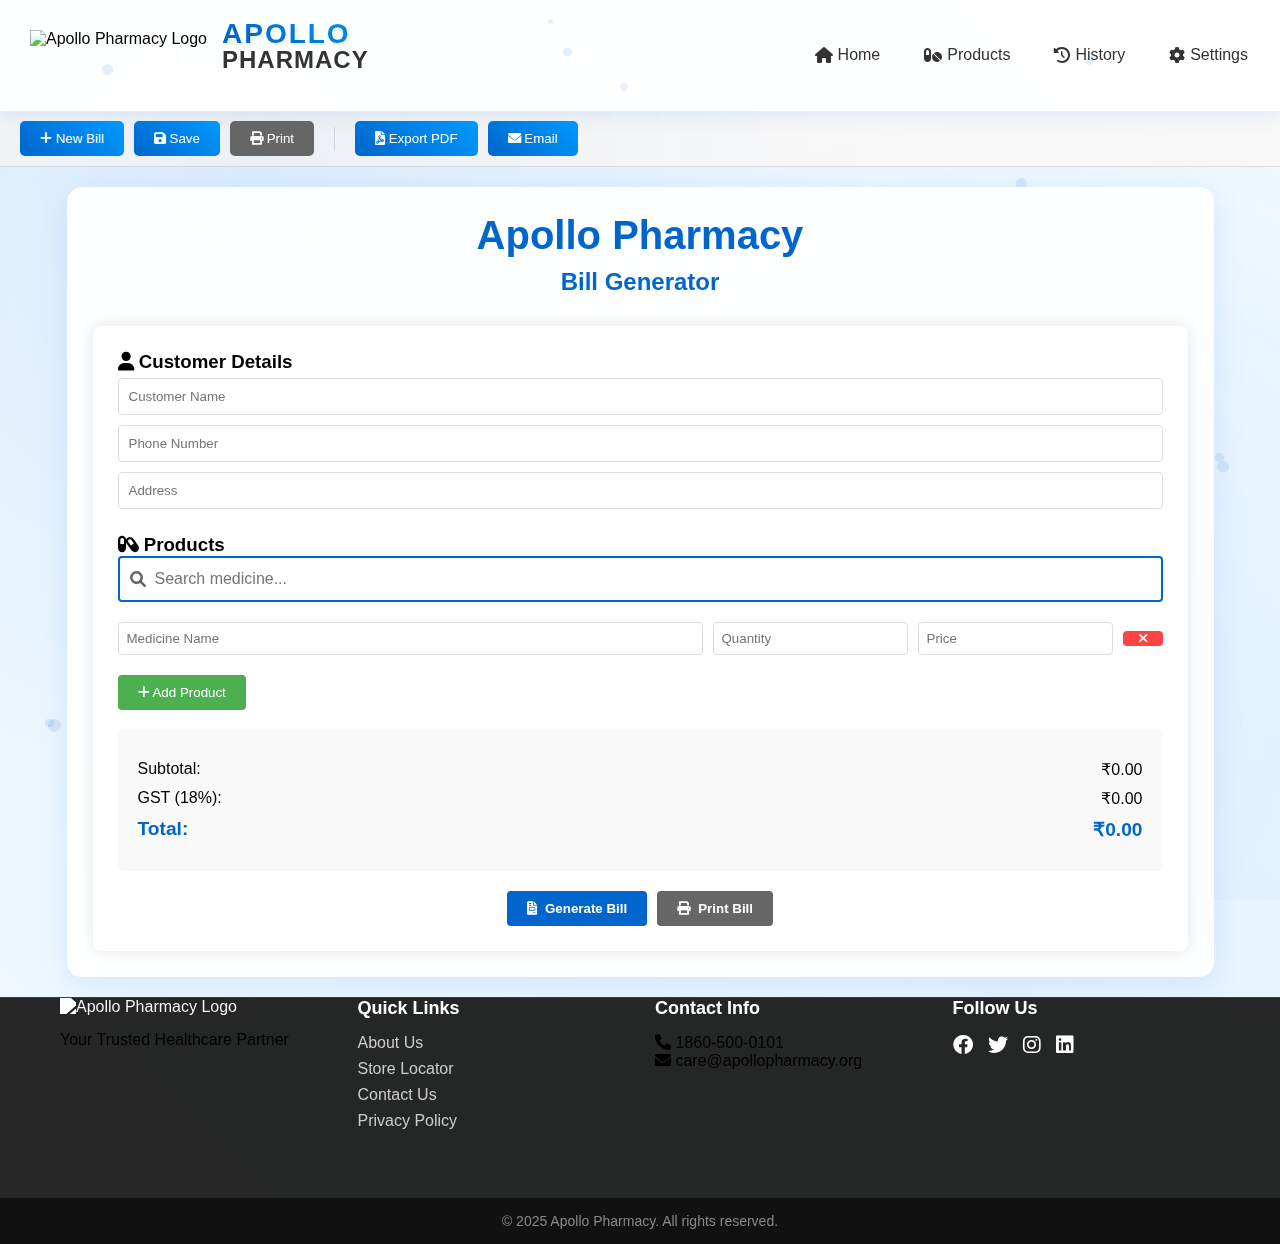
==== index.html @ f6e1cb8e "Add files via upload" ====
<!DOCTYPE html>
<html lang="en">
<head>
    <meta charset="UTF-8">
    <meta name="viewport" content="width=device-width, initial-scale=1.0">
    <title>Apollo Pharmacy Bill Generator</title>
    <link rel="stylesheet" href="styles.css">
    <link rel="stylesheet" href="https://cdnjs.cloudflare.com/ajax/libs/font-awesome/6.0.0/css/all.min.css">
</head>
<body>
    <nav class="menubar">
        <div class="logo-container">
            <img src="../Appolo bill generater/images.jpg" alt="Apollo Pharmacy Logo" class="logo-img">
            <div class="logo-text">
                <span class="apollo">APOLLO</span>
                <span class="pharmacy">PHARMACY</span>
                <div class="tagline">Your Health, Our Priority</div>
            </div>
        </div>
        <ul class="menu-items">
            <li><a href="#"><i class="fas fa-home"></i> Home</a></li>
            <li><a href="../Appolo bill generater/products.html"><i class="fas fa-pills"></i> Products</a></li>
            <li><a href="#"><i class="fas fa-history"></i> History</a></li>
            <li><a href="#"><i class="fas fa-cog"></i> Settings</a></li>
        </ul>
    </nav>

    <div class="toolbar">
        <button class="tool-btn" id="newBill"><i class="fas fa-plus"></i> New Bill</button>
        <button class="tool-btn" id="saveBill"><i class="fas fa-save"></i> Save</button>
        <button class="tool-btn" id="printBill"><i class="fas fa-print"></i> Print</button>
        <div class="tool-separator"></div>
        <button class="tool-btn" id="exportPDF"><i class="fas fa-file-pdf"></i> Export PDF</button>
        <button class="tool-btn" id="emailBill"><i class="fas fa-envelope"></i> Email</button>
    </div>

    <div class="container">
        <header>
            <h1>Apollo Pharmacy</h1>
            <h2>Bill Generator</h2>
        </header>
        
        <div class="bill-form">
            <div class="customer-details">
                <h3><i class="fas fa-user"></i> Customer Details</h3>
                <input type="text" id="customerName" placeholder="Customer Name">
                <input type="text" id="customerPhone" placeholder="Phone Number">
                <input type="text" id="customerAddress" placeholder="Address">
            </div>

            <div class="products-section">
                <h3><i class="fas fa-capsules"></i> Products</h3>
                <div class="medicine-search">
                    <i class="fas fa-search search-icon"></i>
                    <input type="text" id="medicineSearch" placeholder="Search medicine..." list="medicineList">
                    <datalist id="medicineList">
                        <!-- Medicine options will be populated by JavaScript -->
                    </datalist>
                </div>
                <div class="product-list" id="productList">
                    <div class="product-entry">
                        <input type="text" placeholder="Medicine Name" class="medicine-name">
                        <input type="number" placeholder="Quantity" class="quantity">
                        <input type="number" placeholder="Price" class="price">
                        <button class="remove-product"><i class="fas fa-times"></i></button>
                    </div>
                </div>
                <button id="addProduct"><i class="fas fa-plus"></i> Add Product</button>
            </div>

            <div class="calculations">
                <div class="subtotal">
                    <span>Subtotal:</span>
                    <span id="subtotal">₹0.00</span>
                </div>
                <div class="gst">
                    <span>GST (18%):</span>
                    <span id="gst">₹0.00</span>
                </div>
                <div class="total">
                    <span>Total:</span>
                    <span id="total">₹0.00</span>
                </div>
            </div>

            <div class="actions">
                <button id="generateBill" class="primary-btn"><i class="fas fa-file-invoice"></i> Generate Bill</button>
                <button id="printBill" class="primary-btn"><i class="fas fa-print"></i> Print Bill</button>
            </div>
        </div>

        <div id="billPreview" class="bill-preview hidden">
            <!-- Bill preview will be generated here -->
        </div>
    </div>

    <footer class="main-footer">
        <div class="footer-content">
            <div class="footer-section">
                <img src="https://www.apollopharmacy.in/_next/static/media/apollo-pharmacy.c1c75aec.svg" alt="Apollo Pharmacy Logo" class="footer-logo">
                <p>Your Trusted Healthcare Partner</p>
            </div>
            <div class="footer-section">
                <h4>Quick Links</h4>
                <ul>
                    <li><a href="#">About Us</a></li>
                    <li><a href="#">Store Locator</a></li>
                    <li><a href="#">Contact Us</a></li>
                    <li><a href="#">Privacy Policy</a></li>
                </ul>
            </div>
            <div class="footer-section">
                <h4>Contact Info</h4>
                <p><i class="fas fa-phone"></i> 1860-500-0101</p>
                <p><i class="fas fa-envelope"></i> care@apollopharmacy.org</p>
            </div>
            <div class="footer-section">
                <h4>Follow Us</h4>
                <div class="social-icons">
                    <a href="#"><i class="fab fa-facebook"></i></a>
                    <a href="#"><i class="fab fa-twitter"></i></a>
                    <a href="#"><i class="fab fa-instagram"></i></a>
                    <a href="#"><i class="fab fa-linkedin"></i></a>
                </div>
            </div>
        </div>
        <div class="footer-bottom">
            <p>&copy; 2025 Apollo Pharmacy. All rights reserved.</p>
        </div>
    </footer>
    <script src="script.js"></script>
</body>
</html>
---- styles.css ----
/* Reset and Base Styles */
* {
    margin: 0;
    padding: 0;
    box-sizing: border-box;
    font-family: 'Segoe UI', Tahoma, Geneva, Verdana, sans-serif;
}

body {
    margin: 0;
    padding: 0;
    min-height: 100vh;
    display: flex;
    flex-direction: column;
    background: linear-gradient(45deg, #f0f9ff, #e6f3ff, #f0f9ff);
    position: relative;
    overflow-x: hidden;
}

body::before {
    content: '';
    position: fixed;
    top: 0;
    left: 0;
    width: 100%;
    height: 100%;
    background: 
        radial-gradient(circle at 20% 20%, rgba(0, 102, 204, 0.05) 0%, transparent 50%),
        radial-gradient(circle at 80% 80%, rgba(0, 153, 255, 0.05) 0%, transparent 50%);
    pointer-events: none;
    animation: backgroundShift 15s ease-in-out infinite;
}

/* Animated particles */
.particles {
    position: fixed;
    top: 0;
    left: 0;
    width: 100%;
    height: 100%;
    pointer-events: none;
    z-index: 0;
}

.particle {
    position: absolute;
    background: rgba(0, 102, 204, 0.1);
    border-radius: 50%;
    animation: float 20s infinite linear;
}

/* Generate multiple particles */
@keyframes float {
    0% {
        transform: translateY(0) translateX(0) rotate(0deg);
        opacity: 0;
    }
    50% {
        opacity: 0.5;
    }
    100% {
        transform: translateY(-100vh) translateX(100vw) rotate(360deg);
        opacity: 0;
    }
}

@keyframes backgroundShift {
    0%, 100% {
        background-position: 0% 0%;
    }
    50% {
        background-position: 100% 100%;
    }
}

/* Menubar Styles */
.menubar {
    background: rgba(255, 255, 255, 0.95);
    backdrop-filter: blur(10px);
    border-bottom: 1px solid rgba(255, 255, 255, 0.2);
    box-shadow: 0 4px 20px rgba(0, 102, 204, 0.1);
    padding: 10px 20px;
    display: flex;
    justify-content: space-between;
    align-items: center;
}

.logo img {
    height: 40px;
}

.menu-items {
    display: flex;
    list-style: none;
    gap: 20px;
}

.menu-items a {
    text-decoration: none;
    color: #333;
    font-weight: 500;
    display: flex;
    align-items: center;
    gap: 5px;
    padding: 8px 12px;
    border-radius: 4px;
    transition: all 0.3s ease;
}

.menu-items a:hover {
    background: #f0f0f0;
    color: #0066cc;
}

/* Toolbar Styles */
.toolbar {
    background: #f8f8f8;
    padding: 10px 20px;
    border-bottom: 1px solid #ddd;
    display: flex;
    gap: 10px;
    align-items: center;
}

.tool-btn {
    padding: 8px 15px;
    border: none;
    border-radius: 4px;
    background: linear-gradient(45deg, #0066cc, #0099ff);
    border: none;
    color: white;
    padding: 10px 20px;
    border-radius: 5px;
    cursor: pointer;
    transition: all 0.3s ease;
    position: relative;
    overflow: hidden;
}

.tool-btn::before {
    content: '';
    position: absolute;
    top: 0;
    left: -100%;
    width: 100%;
    height: 100%;
    background: linear-gradient(90deg, transparent, rgba(255,255,255,0.2), transparent);
    transition: 0.5s;
}

.tool-btn:hover::before {
    left: 100%;
}

.tool-btn:hover {
    transform: translateY(-2px);
    box-shadow: 0 5px 15px rgba(0, 102, 204, 0.3);
}

.tool-separator {
    width: 1px;
    height: 24px;
    background: #ddd;
    margin: 0 10px;
}

/* Container and Form Styles */
.container {
    background: rgba(255, 255, 255, 0.9);
    backdrop-filter: blur(10px);
    border-radius: 15px;
    box-shadow: 0 8px 32px rgba(0, 102, 204, 0.1);
    border: 1px solid rgba(255, 255, 255, 0.2);
    margin: 20px auto;
    padding: 25px;
    position: relative;
    z-index: 1;
    transition: transform 0.3s ease, box-shadow 0.3s ease;
}

.container:hover {
    transform: translateY(-5px);
    box-shadow: 0 12px 40px rgba(0, 102, 204, 0.15);
}

.bill-form {
    background: #fff;
    padding: 25px;
    border-radius: 8px;
    box-shadow: 0 0 15px rgba(0,0,0,0.1);
}

/* Search Bar Styles */
.medicine-search {
    position: relative;
    margin-bottom: 20px;
}

.search-icon {
    position: absolute;
    left: 12px;
    top: 50%;
    transform: translateY(-50%);
    color: #666;
}

.medicine-search input {
    width: 100%;
    padding: 12px 12px 12px 35px;
    border: 2px solid #0066cc;
    border-radius: 4px;
    font-size: 16px;
    transition: all 0.3s ease;
}

.medicine-search input:focus {
    outline: none;
    border-color: #004999;
    box-shadow: 0 0 5px rgba(0,102,204,0.3);
}

/* Product Entry Styles */
.product-entry {
    display: grid;
    grid-template-columns: 3fr 1fr 1fr 40px;
    gap: 10px;
    margin-bottom: 10px;
    align-items: center;
}

.product-entry input {
    padding: 8px;
    border: 1px solid #ddd;
    border-radius: 4px;
    transition: border-color 0.3s ease;
}

.product-entry input:focus {
    border-color: #0066cc;
    outline: none;
}

.product-entry input[readonly] {
    background-color: #f8f8f8;
    cursor: not-allowed;
}

/* Button Styles */
.primary-btn {
    background: linear-gradient(45deg, #0066cc, #0099ff);
    border: none;
    color: white;
    padding: 12px 24px;
    border-radius: 5px;
    cursor: pointer;
    font-weight: 500;
    transition: all 0.3s ease;
    position: relative;
    overflow: hidden;
    display: flex;
    align-items: center;
    gap: 8px;
}

.primary-btn::before {
    content: '';
    position: absolute;
    top: 0;
    left: -100%;
    width: 100%;
    height: 100%;
    background: linear-gradient(90deg, transparent, rgba(255,255,255,0.2), transparent);
    transition: 0.5s;
}

.primary-btn:hover::before {
    left: 100%;
}

.primary-btn:hover {
    transform: translateY(-2px);
    box-shadow: 0 5px 15px rgba(0, 102, 204, 0.3);
}

/* Footer Styles */
.main-footer {
    background: rgba(26, 26, 26, 0.95);
    backdrop-filter: blur(10px);
    border-top: 1px solid rgba(255, 255, 255, 0.1);
    margin-top: auto;
    position: relative;
    z-index: 1;
}

.footer-content {
    max-width: 1200px;
    margin: 0 auto;
    display: grid;
    grid-template-columns: repeat(4, 1fr);
    gap: 30px;
    padding: 0 20px;
}

.footer-section {
    margin-bottom: 20px;
}

.footer-logo {
    height: 40px;
    margin-bottom: 15px;
    filter: brightness(0) invert(1);
}

.footer-section h4 {
    color: #fff;
    margin-bottom: 15px;
    font-size: 18px;
}

.footer-section ul {
    list-style: none;
}

.footer-section ul li {
    margin-bottom: 8px;
}

.footer-section a {
    color: #ccc;
    text-decoration: none;
    transition: color 0.3s ease;
}

.footer-section a:hover {
    color: #fff;
}

.social-icons {
    display: flex;
    gap: 15px;
}

.social-icons a {
    color: #fff;
    font-size: 20px;
    transition: color 0.3s ease;
}

.social-icons a:hover {
    color: #0066cc;
}

.footer-bottom {
    background: #111;
    padding: 15px 0;
    text-align: center;
    margin-top: 40px;
}

.footer-bottom p {
    color: #888;
    font-size: 14px;
}

/* Logo and Text Animation Styles */
.logo-container {
    display: flex;
    align-items: center;
    gap: 15px;
    padding: 10px;
    background: transparent;
}

.logo-img {
    height: 50px;
    width: auto;
    transition: transform 0.3s ease;
    background: transparent;
    mix-blend-mode: multiply;
    object-fit: contain;
    filter: brightness(1.1) contrast(1.1);
}

.logo-text {
    display: flex;
    flex-direction: column;
    line-height: 1;
}

.apollo {
    font-size: 28px;
    font-weight: 700;
    color: #0066cc;
    letter-spacing: 2px;
    text-shadow: 2px 2px 4px rgba(0,0,0,0.1);
    animation: slideIn 0.5s ease-out;
    background: linear-gradient(45deg, #0066cc, #0099ff);
    -webkit-background-clip: text;
    -webkit-text-fill-color: transparent;
    transition: all 0.3s ease;
}

.pharmacy {
    font-size: 24px;
    font-weight: 600;
    color: #333;
    letter-spacing: 1px;
    animation: slideIn 0.5s ease-out 0.2s backwards;
}

.tagline {
    font-size: 14px;
    color: #666;
    font-style: italic;
    margin-top: 4px;
    opacity: 0;
    transform: translateY(10px);
    animation: fadeUp 0.5s ease-out 0.4s forwards;
}

/* Hover Effects */
.logo-container:hover .apollo {
    transform: scale(1.05);
    text-shadow: 3px 3px 6px rgba(0,0,0,0.2);
}

.logo-container:hover .pharmacy {
    color: #0066cc;
}

.logo-container:hover .tagline {
    color: #0066cc;
}

/* Animations */
@keyframes slideIn {
    from {
        opacity: 0;
        transform: translateX(-20px);
    }
    to {
        opacity: 1;
        transform: translateX(0);
    }
}

@keyframes fadeUp {
    from {
        opacity: 0;
        transform: translateY(10px);
    }
    to {
        opacity: 1;
        transform: translateY(0);
    }
}

/* Responsive Design */
@media (max-width: 768px) {
    .footer-content {
        grid-template-columns: repeat(2, 1fr);
    }
    
    .menu-items {
        display: none;
    }
    
    .toolbar {
        flex-wrap: wrap;
    }
    
    .product-entry {
        grid-template-columns: 1fr;
    }
    
    .logo-container {
        gap: 10px;
    }

    .logo-img {
        height: 40px;
    }

    .apollo {
        font-size: 24px;
    }

    .pharmacy {
        font-size: 20px;
    }

    .tagline {
        font-size: 12px;
    }
}

@media print {
    .menubar, .toolbar, .main-footer {
        display: none;
    }
    
    .bill-form {
        display: none;
    }
    
    .bill-preview {
        display: block !important;
        margin: 0;
        padding: 20px;
    }
}

/* Original Styles */

header {
    text-align: center;
    margin-bottom: 30px;
    color: #0066cc;
}

header h1 {
    font-size: 2.5em;
    margin-bottom: 10px;
}

.customer-details {
    margin-bottom: 20px;
}

.customer-details input {
    width: 100%;
    padding: 10px;
    margin: 5px 0;
    border: 1px solid #ddd;
    border-radius: 4px;
}

.products-section {
    margin-bottom: 20px;
}

.remove-product {
    background: #ff4444;
    color: white;
    border: none;
    border-radius: 4px;
    cursor: pointer;
}

#addProduct {
    background: #4CAF50;
    color: white;
    border: none;
    padding: 10px 20px;
    border-radius: 4px;
    cursor: pointer;
    margin-top: 10px;
}

.calculations {
    margin: 20px 0;
    padding: 20px;
    background: #f9f9f9;
    border-radius: 4px;
}

.calculations div {
    display: flex;
    justify-content: space-between;
    margin: 10px 0;
}

.total {
    font-weight: bold;
    font-size: 1.2em;
    color: #0066cc;
}

.actions {
    display: flex;
    gap: 10px;
    justify-content: center;
}

.actions button {
    padding: 10px 20px;
    border: none;
    border-radius: 4px;
    cursor: pointer;
    font-weight: bold;
}

#generateBill {
    background: #0066cc;
    color: white;
}

#printBill {
    background: #666;
    color: white;
}

.hidden {
    display: none;
}

.bill-preview {
    margin-top: 20px;
    padding: 20px;
    background: white;
    border: 1px solid #ddd;
    border-radius: 8px;
}
/*tablets*/
/* Basic CSS for Product Page */
body {
    font-family: Arial, sans-serif;
    margin: 0;
    padding: 0;
    background-color: #f4f4f4;
}

.product-page {
    width: 90%;
    margin: 50px auto;
}

h1 {
    text-align: center;
    margin-bottom: 30px;
}

.product-filters {
    display: flex;
    justify-content: space-between;
    align-items: center;
    margin-bottom: 30px;
}

.search-bar {
    width: 60%;
    padding: 10px;
    font-size: 16px;
}

.category-filters {
    display: flex;
    gap: 10px;
}

.filter-btn {
    padding: 10px;
    cursor: pointer;
    background-color: #ddd;
    border: none;
    border-radius: 5px;
    font-size: 16px;
}

.filter-btn.active {
    background-color: #4CAF50;
    color: white;
}

.products-container {
    display: flex;
    flex-wrap: wrap;
    gap: 20px;
    justify-content: space-around;
}

.product-card {
    background-color: white;
    padding: 15px;
    border-radius: 10px;
    box-shadow: 0 2px 5px rgba(0, 0, 0, 0.1);
    width: 200px;
    text-align: center;
}

.product-card img {
    width: 100%;
    height: 200px;
    object-fit: cover;
    border-radius: 10px;
}

.product-details {
    margin-top: 10px;
}

.category-label {
    font-size: 14px;
    background-color: #ddd;
    padding: 5px;
    border-radius: 5px;
}

.product-name {
    font-size: 18px;
    margin: 10px 0;
}

.product-description {
    font-size: 14px;
    color: #777;
}

.product-price {
    font-size: 16px;
    color: #333;
    margin: 10px 0;
}

.add-to-cart {
    padding: 10px;
    background-color: #4CAF50;
    color: white;
    border: none;
    border-radius: 5px;
    cursor: pointer;
}

.add-to-cart:hover {
    background-color: #45a049;
}
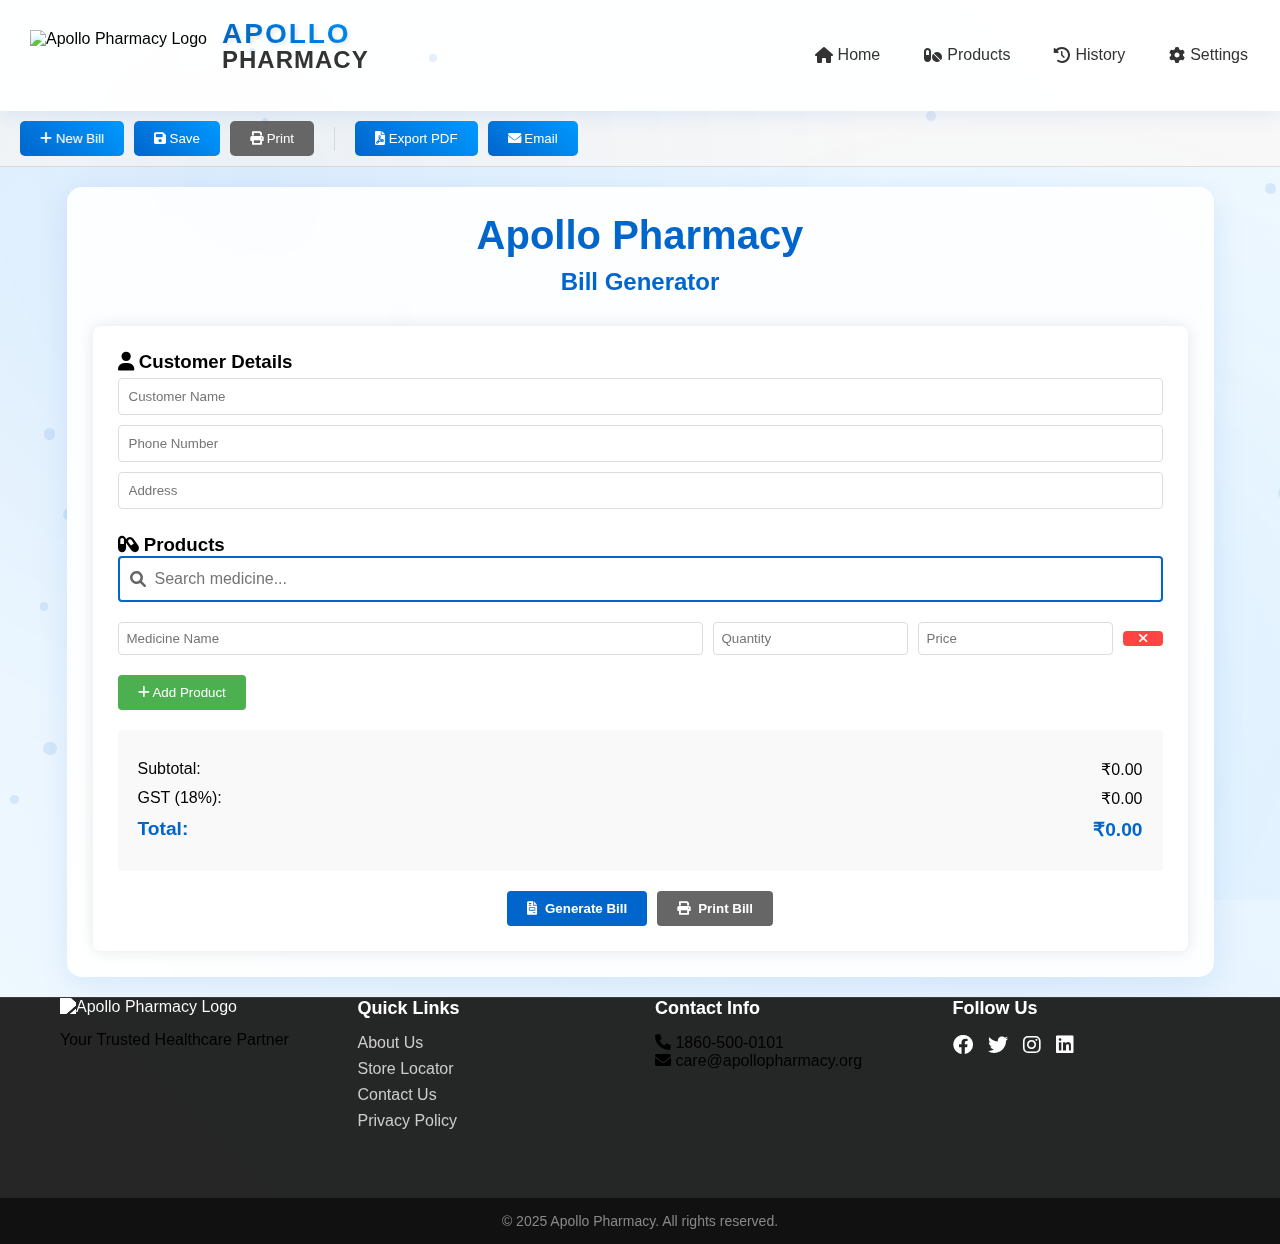
==== commit bdec7ac4: "Add files via upload" ====
--- a/index.html
+++ b/index.html
@@ -10,7 +10,7 @@
 <body>
     <nav class="menubar">
         <div class="logo-container">
-            <img src="../Appolo bill generater/images.jpg" alt="Apollo Pharmacy Logo" class="logo-img">
+            <img src="C:\Users\PRAVEEN\OneDrive\Desktop\Appolo bill generater\images.jpg" alt="Apollo Pharmacy Logo" class="logo-img">
             <div class="logo-text">
                 <span class="apollo">APOLLO</span>
                 <span class="pharmacy">PHARMACY</span>
